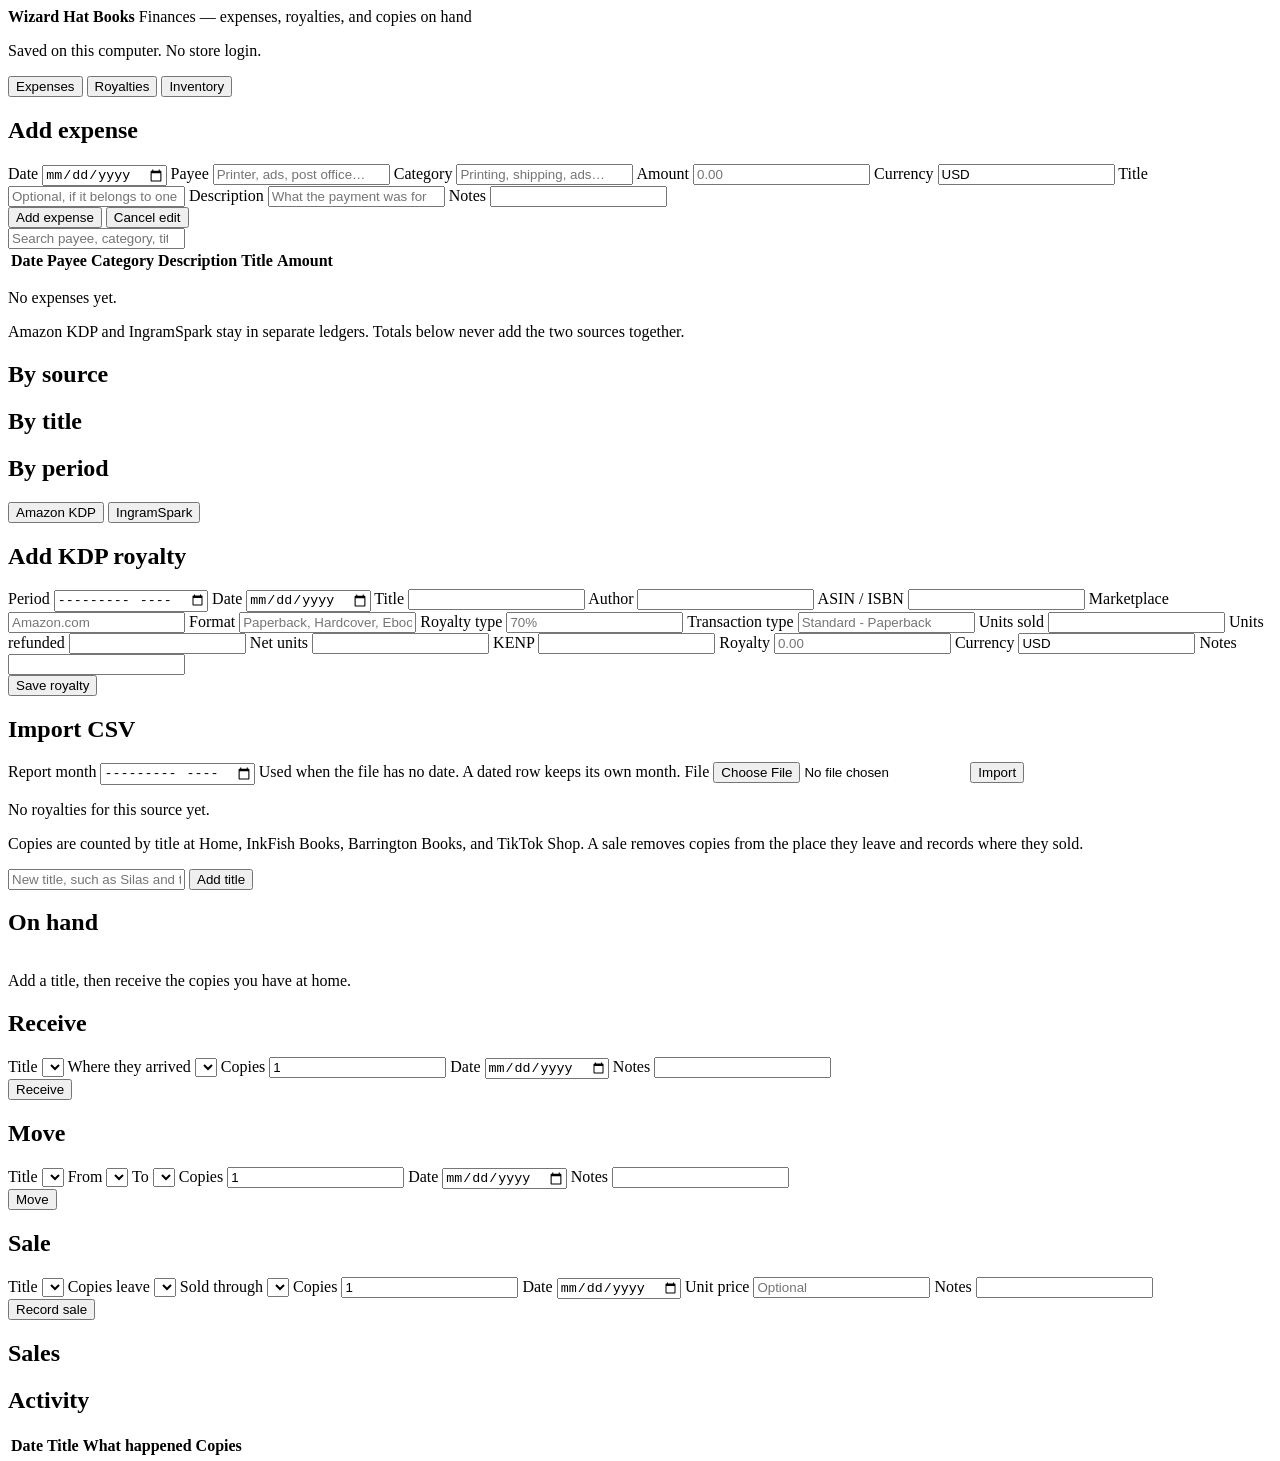
==== static/index.html @ e05aa776 "Add the Wizard Hat Books finances site. Replace the placeholder README with the local ledger for exp" ====
<!DOCTYPE html>
<html lang="en">
<head>
  <meta charset="UTF-8">
  <meta name="viewport" content="width=device-width, initial-scale=1.0">
  <title>Wizard Hat Books Finances</title>
  <link rel="stylesheet" href="/styles.css">
</head>
<body>
  <header class="topbar">
    <div class="brand">
      <strong>Wizard Hat Books</strong>
      <span class="muted">Finances — expenses, royalties, and copies on hand</span>
    </div>
    <p class="muted local-note">Saved on this computer. No store login.</p>
  </header>

  <nav class="tabs" aria-label="Sections">
    <button type="button" class="tab active" data-view="expenses">Expenses</button>
    <button type="button" class="tab" data-view="royalties">Royalties</button>
    <button type="button" class="tab" data-view="inventory">Inventory</button>
  </nav>

  <p id="message" class="message" role="status"></p>

  <main>
    <section id="view-expenses" class="view active">
      <div class="summary" id="expenseSummary"></div>
      <form id="expenseForm" class="card form-grid">
        <h2 id="expenseFormTitle">Add expense</h2>
        <label class="field">
          <span>Date</span>
          <input id="expenseDate" type="date" required>
        </label>
        <label class="field">
          <span>Payee</span>
          <input id="expensePayee" type="text" required placeholder="Printer, ads, post office…">
        </label>
        <label class="field">
          <span>Category</span>
          <input id="expenseCategory" type="text" list="categorySuggestions" required placeholder="Printing, shipping, ads…">
          <datalist id="categorySuggestions">
            <option value="Printing"></option>
            <option value="Shipping"></option>
            <option value="Advertising"></option>
            <option value="Software"></option>
            <option value="Design"></option>
            <option value="Events"></option>
            <option value="Supplies"></option>
            <option value="Postage"></option>
          </datalist>
        </label>
        <label class="field">
          <span>Amount</span>
          <input id="expenseAmount" type="text" inputmode="decimal" required placeholder="0.00">
        </label>
        <label class="field">
          <span>Currency</span>
          <input id="expenseCurrency" type="text" value="USD" maxlength="3" required>
        </label>
        <label class="field">
          <span>Title</span>
          <input id="expenseTitle" type="text" placeholder="Optional, if it belongs to one book">
        </label>
        <label class="field wide">
          <span>Description</span>
          <input id="expenseDescription" type="text" placeholder="What the payment was for">
        </label>
        <label class="field wide">
          <span>Notes</span>
          <input id="expenseNotes" type="text">
        </label>
        <div class="button-row wide">
          <button type="submit" class="btn primary" id="expenseSaveBtn">Add expense</button>
          <button type="button" class="btn hidden" id="expenseCancelBtn">Cancel edit</button>
        </div>
      </form>
      <div class="toolbar">
        <input id="expenseSearch" type="search" placeholder="Search payee, category, title, notes…">
      </div>
      <div class="table-wrap">
        <table>
          <thead>
            <tr>
              <th>Date</th>
              <th>Payee</th>
              <th>Category</th>
              <th>Description</th>
              <th>Title</th>
              <th class="num">Amount</th>
              <th></th>
            </tr>
          </thead>
          <tbody id="expenseRows"></tbody>
        </table>
      </div>
      <p id="expenseEmpty" class="muted empty hidden">No expenses yet.</p>
    </section>

    <section id="view-royalties" class="view">
      <p class="muted section-hint">Amazon KDP and IngramSpark stay in separate ledgers. Totals below never add the two sources together.</p>
      <div class="totals-grid">
        <section>
          <h2>By source</h2>
          <div id="totalsBySource"></div>
        </section>
        <section>
          <h2>By title</h2>
          <div id="totalsByTitle"></div>
        </section>
        <section>
          <h2>By period</h2>
          <div id="totalsByPeriod"></div>
        </section>
      </div>

      <div class="source-switch" role="tablist" aria-label="Royalty source">
        <button type="button" class="tab active" data-source="kdp">Amazon KDP</button>
        <button type="button" class="tab" data-source="ingramspark">IngramSpark</button>
      </div>

      <div class="split">
        <form id="royaltyForm" class="card form-grid">
          <h2 id="royaltyFormTitle">Add KDP royalty</h2>
          <label class="field">
            <span>Period</span>
            <input id="royaltyPeriod" type="month" required>
          </label>
          <label class="field">
            <span>Date</span>
            <input id="royaltyDate" type="date">
          </label>
          <label class="field">
            <span>Title</span>
            <input id="royaltyTitle" type="text" required>
          </label>
          <label class="field">
            <span>Author</span>
            <input id="royaltyAuthor" type="text">
          </label>
          <label class="field">
            <span id="productIdLabel">ASIN / ISBN</span>
            <input id="royaltyProductId" type="text">
          </label>
          <label class="field">
            <span id="marketLabel">Marketplace</span>
            <input id="royaltyMarket" type="text" placeholder="Amazon.com">
          </label>
          <label class="field">
            <span>Format</span>
            <input id="royaltyFormat" type="text" placeholder="Paperback, Hardcover, Ebook">
          </label>
          <label class="field kdp-only">
            <span>Royalty type</span>
            <input id="royaltyType" type="text" placeholder="70%">
          </label>
          <label class="field kdp-only">
            <span>Transaction type</span>
            <input id="royaltyTxn" type="text" placeholder="Standard - Paperback">
          </label>
          <label class="field">
            <span>Units sold</span>
            <input id="royaltySold" type="number" step="1">
          </label>
          <label class="field">
            <span id="refundLabel">Units refunded</span>
            <input id="royaltyRefunded" type="number" step="1">
          </label>
          <label class="field">
            <span>Net units</span>
            <input id="royaltyNet" type="number" step="1">
          </label>
          <label class="field kdp-only">
            <span>KENP</span>
            <input id="royaltyKenp" type="number" step="1" min="0">
          </label>
          <label class="field">
            <span id="amountLabel">Royalty</span>
            <input id="royaltyAmount" type="text" inputmode="decimal" placeholder="0.00">
          </label>
          <label class="field">
            <span>Currency</span>
            <input id="royaltyCurrency" type="text" value="USD" maxlength="3">
          </label>
          <label class="field wide">
            <span>Notes</span>
            <input id="royaltyNotes" type="text">
          </label>
          <div class="button-row wide">
            <button type="submit" class="btn primary">Save royalty</button>
          </div>
        </form>

        <form id="importForm" class="card">
          <h2>Import CSV</h2>
          <p class="muted" id="importHelp"></p>
          <label class="field">
            <span>Report month</span>
            <input id="importPeriod" type="month">
            <span class="hint">Used when the file has no date. A dated row keeps its own month.</span>
          </label>
          <label class="field">
            <span>File</span>
            <input id="importFile" type="file" accept=".csv,.xlsx,text/csv" required>
          </label>
          <button type="submit" class="btn primary">Import</button>
        </form>
      </div>

      <div class="table-wrap">
        <table>
          <thead>
            <tr id="royaltyHead"></tr>
          </thead>
          <tbody id="royaltyRows"></tbody>
        </table>
      </div>
      <p id="royaltyEmpty" class="muted empty hidden">No royalties for this source yet.</p>
    </section>

    <section id="view-inventory" class="view">
      <p class="muted section-hint">Copies are counted by title at Home, InkFish Books, Barrington Books, and TikTok Shop. A sale removes copies from the place they leave and records where they sold.</p>
      <form id="titleForm" class="toolbar">
        <input id="titleName" type="text" placeholder="New title, such as Silas and the Wizard" required>
        <button type="submit" class="btn primary">Add title</button>
      </form>

      <h2>On hand</h2>
      <div class="table-wrap">
        <table>
          <thead>
            <tr id="stockHead"></tr>
          </thead>
          <tbody id="stockRows"></tbody>
        </table>
      </div>
      <p id="stockEmpty" class="muted empty hidden">Add a title, then receive the copies you have at home.</p>

      <div class="split three">
        <form id="receiveForm" class="card form-grid">
          <h2>Receive</h2>
          <label class="field">
            <span>Title</span>
            <select id="receiveTitle" required></select>
          </label>
          <label class="field">
            <span>Where they arrived</span>
            <select id="receiveLocation" required></select>
          </label>
          <label class="field">
            <span>Copies</span>
            <input id="receiveQty" type="number" min="1" step="1" value="1" required>
          </label>
          <label class="field">
            <span>Date</span>
            <input id="receiveDate" type="date" required>
          </label>
          <label class="field wide">
            <span>Notes</span>
            <input id="receiveNotes" type="text">
          </label>
          <div class="wide"><button type="submit" class="btn primary">Receive</button></div>
        </form>

        <form id="moveForm" class="card form-grid">
          <h2>Move</h2>
          <label class="field">
            <span>Title</span>
            <select id="moveTitle" required></select>
          </label>
          <label class="field">
            <span>From</span>
            <select id="moveFrom" required></select>
          </label>
          <label class="field">
            <span>To</span>
            <select id="moveTo" required></select>
          </label>
          <label class="field">
            <span>Copies</span>
            <input id="moveQty" type="number" min="1" step="1" value="1" required>
          </label>
          <label class="field">
            <span>Date</span>
            <input id="moveDate" type="date" required>
          </label>
          <label class="field wide">
            <span>Notes</span>
            <input id="moveNotes" type="text">
          </label>
          <div class="wide"><button type="submit" class="btn primary">Move</button></div>
        </form>

        <form id="saleForm" class="card form-grid">
          <h2>Sale</h2>
          <label class="field">
            <span>Title</span>
            <select id="saleTitle" required></select>
          </label>
          <label class="field">
            <span>Copies leave</span>
            <select id="saleFrom" required></select>
          </label>
          <label class="field">
            <span>Sold through</span>
            <select id="saleChannel" required></select>
          </label>
          <label class="field">
            <span>Copies</span>
            <input id="saleQty" type="number" min="1" step="1" value="1" required>
          </label>
          <label class="field">
            <span>Date</span>
            <input id="saleDate" type="date" required>
          </label>
          <label class="field">
            <span>Unit price</span>
            <input id="salePrice" type="text" inputmode="decimal" placeholder="Optional">
          </label>
          <label class="field wide">
            <span>Notes</span>
            <input id="saleNotes" type="text">
          </label>
          <div class="wide"><button type="submit" class="btn primary">Record sale</button></div>
        </form>
      </div>

      <h2>Sales</h2>
      <div id="salesTotals"></div>

      <h2>Activity</h2>
      <div class="table-wrap">
        <table>
          <thead>
            <tr>
              <th>Date</th>
              <th>Title</th>
              <th>What happened</th>
              <th class="num">Copies</th>
              <th></th>
            </tr>
          </thead>
          <tbody id="eventRows"></tbody>
        </table>
      </div>
    </section>
  </main>

  <script src="/app.js"></script>
</body>
</html>
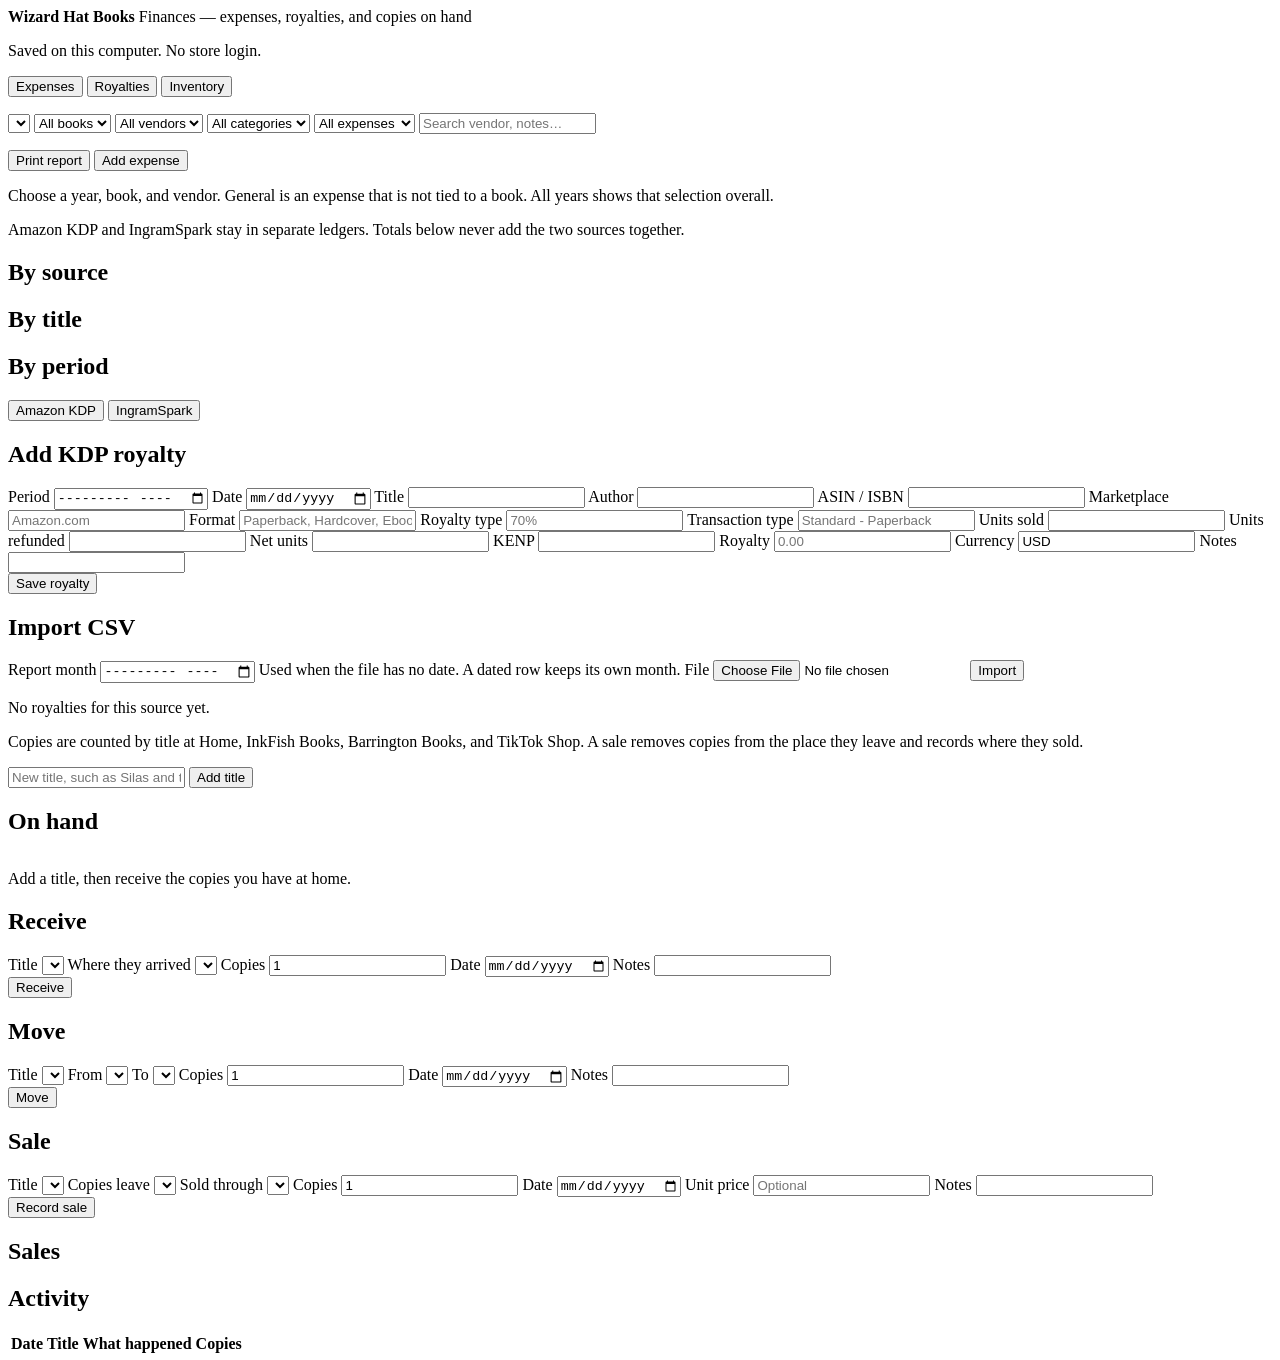
==== commit a63e13e6: "Show library expenses with payment, write-off, and receipts. Center the finances pages like the art " ====
--- a/static/index.html
+++ b/static/index.html
@@ -25,76 +25,29 @@
 
   <main>
     <section id="view-expenses" class="view active">
-      <div class="summary" id="expenseSummary"></div>
-      <form id="expenseForm" class="card form-grid">
-        <h2 id="expenseFormTitle">Add expense</h2>
-        <label class="field">
-          <span>Date</span>
-          <input id="expenseDate" type="date" required>
-        </label>
-        <label class="field">
-          <span>Payee</span>
-          <input id="expensePayee" type="text" required placeholder="Printer, ads, post office…">
-        </label>
-        <label class="field">
-          <span>Category</span>
-          <input id="expenseCategory" type="text" list="categorySuggestions" required placeholder="Printing, shipping, ads…">
-          <datalist id="categorySuggestions">
-            <option value="Printing"></option>
-            <option value="Shipping"></option>
-            <option value="Advertising"></option>
-            <option value="Software"></option>
-            <option value="Design"></option>
-            <option value="Events"></option>
-            <option value="Supplies"></option>
-            <option value="Postage"></option>
-          </datalist>
-        </label>
-        <label class="field">
-          <span>Amount</span>
-          <input id="expenseAmount" type="text" inputmode="decimal" required placeholder="0.00">
-        </label>
-        <label class="field">
-          <span>Currency</span>
-          <input id="expenseCurrency" type="text" value="USD" maxlength="3" required>
-        </label>
-        <label class="field">
-          <span>Title</span>
-          <input id="expenseTitle" type="text" placeholder="Optional, if it belongs to one book">
-        </label>
-        <label class="field wide">
-          <span>Description</span>
-          <input id="expenseDescription" type="text" placeholder="What the payment was for">
-        </label>
-        <label class="field wide">
-          <span>Notes</span>
-          <input id="expenseNotes" type="text">
-        </label>
-        <div class="button-row wide">
-          <button type="submit" class="btn primary" id="expenseSaveBtn">Add expense</button>
-          <button type="button" class="btn hidden" id="expenseCancelBtn">Cancel edit</button>
-        </div>
-      </form>
-      <div class="toolbar">
-        <input id="expenseSearch" type="search" placeholder="Search payee, category, title, notes…">
-      </div>
-      <div class="table-wrap">
-        <table>
-          <thead>
-            <tr>
-              <th>Date</th>
-              <th>Payee</th>
-              <th>Category</th>
-              <th>Description</th>
-              <th>Title</th>
-              <th class="num">Amount</th>
-              <th></th>
-            </tr>
-          </thead>
-          <tbody id="expenseRows"></tbody>
-        </table>
-      </div>
-      <p id="expenseEmpty" class="muted empty hidden">No expenses yet.</p>
+      <div class="toolbar no-print" id="expenseFilters">
+        <select id="expenseYearFilter" aria-label="Year"></select>
+        <select id="expenseBookFilter" aria-label="Book">
+          <option value="">All books</option>
+        </select>
+        <select id="expenseVendorFilter" aria-label="Vendor">
+          <option value="">All vendors</option>
+        </select>
+        <select id="expenseCategoryFilter" aria-label="Category">
+          <option value="">All categories</option>
+        </select>
+        <select id="expenseWriteOffFilter" aria-label="Write-off">
+          <option value="">All expenses</option>
+          <option value="yes">Write-offs</option>
+          <option value="no">Not write-offs</option>
+        </select>
+        <input id="expenseSearch" type="search" placeholder="Search vendor, notes…">
+        <p class="muted" id="expenseCount"></p>
+        <button type="button" class="btn" id="printExpenseReportBtn">Print report</button>
+        <button type="button" class="btn primary" id="newExpenseBtn">Add expense</button>
+      </div>
+      <p class="muted section-hint no-print">Choose a year, book, and vendor. General is an expense that is not tied to a book. All years shows that selection overall.</p>
+      <article id="expenseReport" class="expense-report"></article>
     </section>
 
     <section id="view-royalties" class="view">
@@ -346,6 +299,87 @@
     </section>
   </main>
 
+  <dialog id="expenseDialog">
+    <form method="dialog" class="dialog-body" id="expenseForm">
+      <header class="dialog-header">
+        <h2 id="expenseDialogTitle">Expense</h2>
+        <button type="submit" class="btn" value="cancel">Close</button>
+      </header>
+      <div class="expense-body">
+        <input type="hidden" id="expenseEditId">
+        <div class="expense-form-grid">
+          <label class="field expense-span-2">
+            <span>Book</span>
+            <div class="choice-row">
+              <select id="expenseBook" aria-label="Book"></select>
+              <button type="button" class="btn" id="addBookBtn">Add</button>
+            </div>
+          </label>
+          <label class="field">
+            <span>Date</span>
+            <input id="expenseDate" type="date" required>
+          </label>
+          <label class="field">
+            <span>Amount</span>
+            <input id="expenseAmount" type="text" inputmode="decimal" placeholder="0.00" required>
+          </label>
+          <label class="field">
+            <span>Currency</span>
+            <input id="expenseCurrency" type="text" value="USD" maxlength="3" required>
+          </label>
+          <label class="field">
+            <span>Vendor</span>
+            <div class="choice-row">
+              <select id="expenseVendor" aria-label="Vendor" required></select>
+              <button type="button" class="btn" id="addVendorBtn">Add</button>
+              <button type="button" class="btn" id="removeVendorBtn">Remove</button>
+            </div>
+          </label>
+          <label class="field">
+            <span>Category</span>
+            <div class="choice-row">
+              <select id="expenseCategory" aria-label="Category" required></select>
+              <button type="button" class="btn" id="addCategoryBtn">Add</button>
+              <button type="button" class="btn" id="removeCategoryBtn">Remove</button>
+            </div>
+          </label>
+          <label class="field expense-span-2">
+            <span>Description</span>
+            <input id="expenseDescription" type="text" placeholder="Photoshop, Facebook ads, proof copies…">
+          </label>
+          <label class="field">
+            <span>Payment</span>
+            <input id="expensePayment" type="text" placeholder="Card, PayPal, Amazon…">
+          </label>
+          <label class="field">
+            <span>Tax write-off %</span>
+            <input id="expenseWriteOffPercent" type="number" min="0" max="100" step="1" value="100" inputmode="numeric">
+            <p class="muted" id="expenseWriteOffHint">Deductible $0.00 of $0.00</p>
+          </label>
+          <label class="field expense-span-2">
+            <span>Notes</span>
+            <textarea id="expenseNotes" rows="2"></textarea>
+          </label>
+        </div>
+        <label class="field">
+          <span>Receipts / invoices</span>
+          <div class="receipt-drop" id="expenseDrop">
+            <input id="expenseFiles" type="file" multiple accept=".pdf,.png,.jpg,.jpeg,.webp,.gif,.tif,.tiff,.heic,application/pdf,image/*">
+            <p>Drop, paste, or click to attach PDF, JPG, or PNG receipts.</p>
+          </div>
+          <div id="expenseReceipts" class="receipt-list"></div>
+        </label>
+        <p class="muted hidden" id="expenseSavedHint"></p>
+        <div class="button-row">
+          <button type="button" class="btn primary" id="saveExpenseBtn">Save</button>
+          <button type="button" class="btn" id="saveAndAddExpenseBtn">Save and add another</button>
+          <button type="button" class="btn danger hidden" id="deleteExpenseBtn">Delete</button>
+        </div>
+      </div>
+    </form>
+  </dialog>
+
   <script src="/app.js"></script>
+  <script src="/expenses.js"></script>
 </body>
 </html>
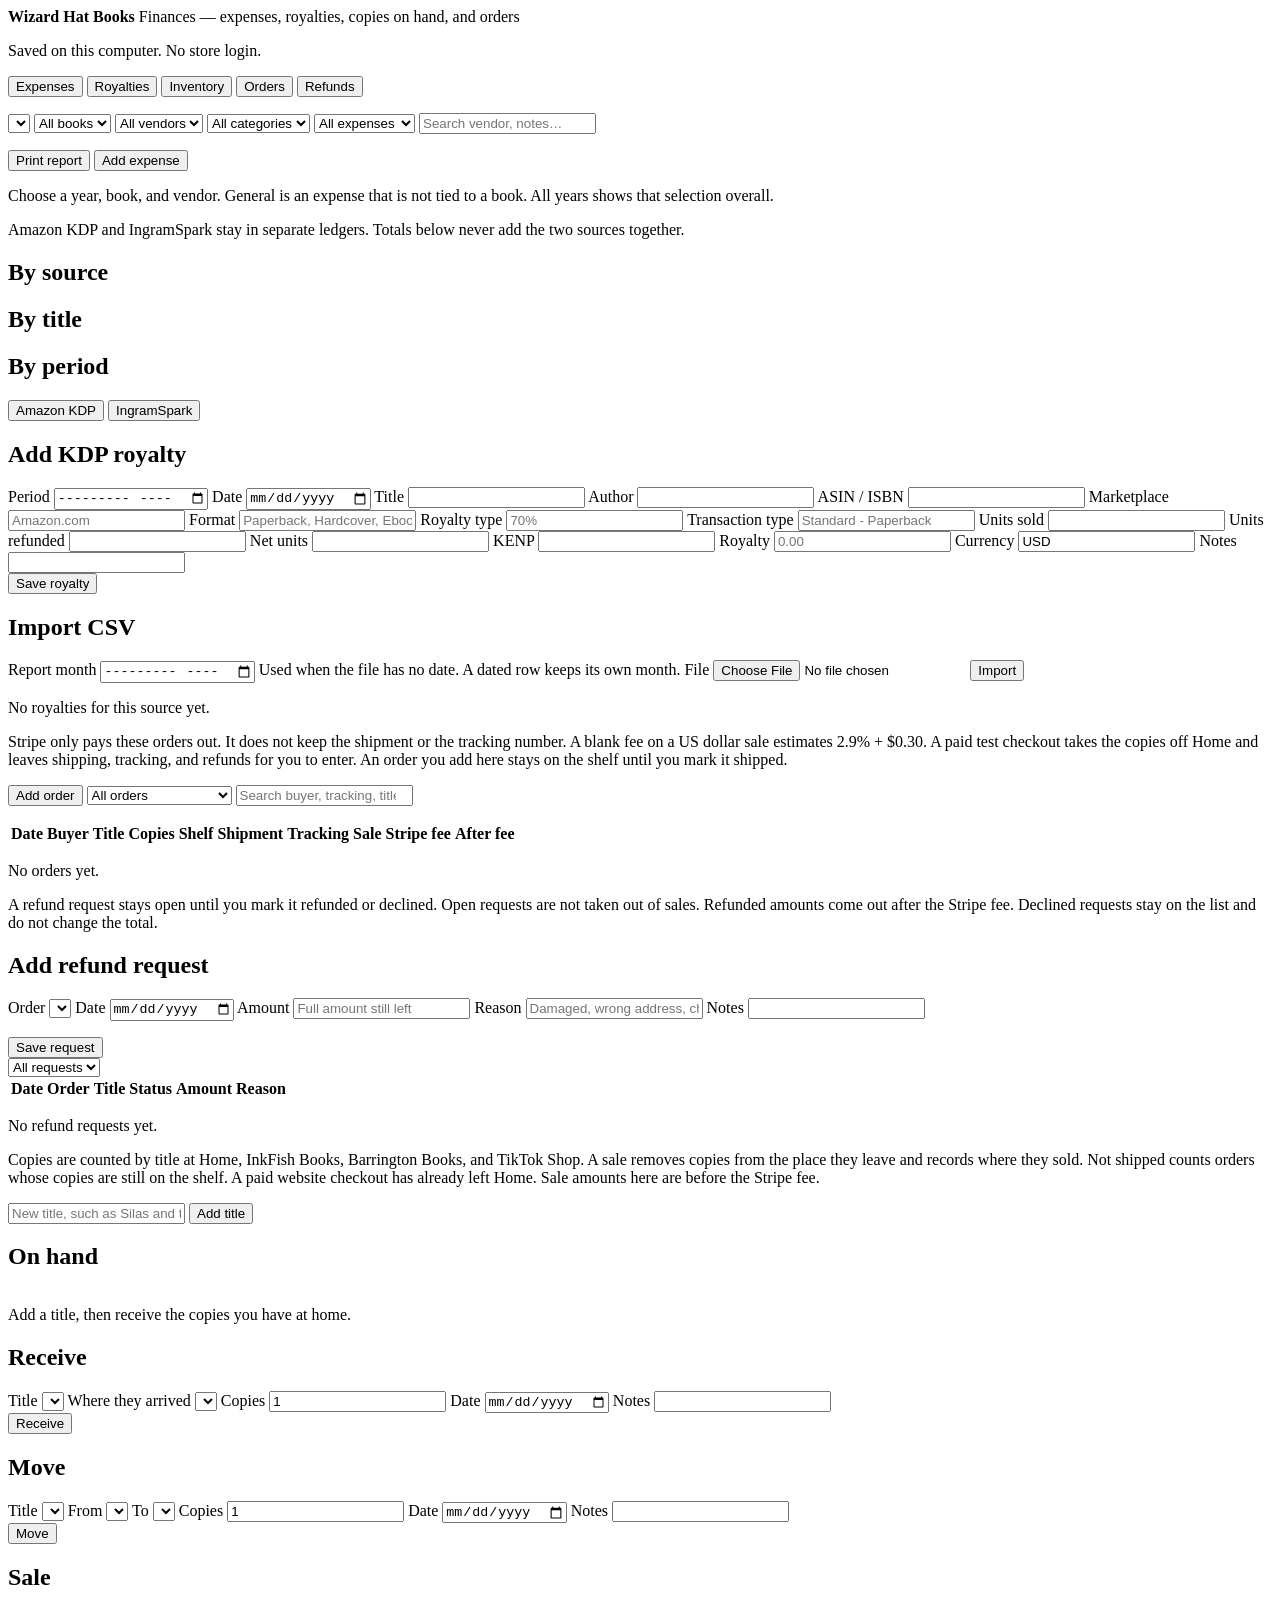
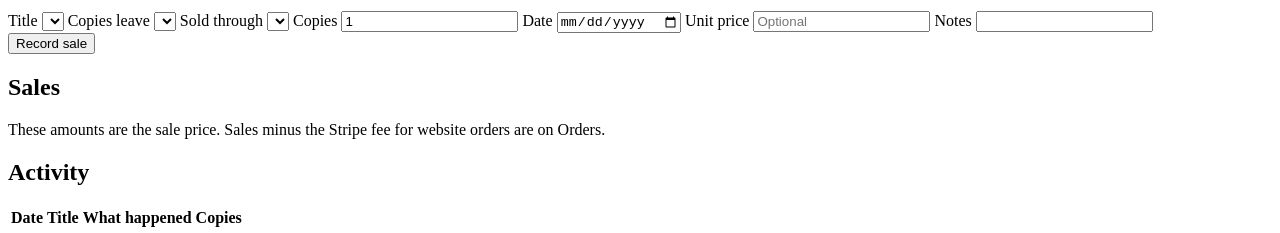
==== commit cc926f7f: "Track orders and record a paid test checkout. A paid checkout adds the buyer, address, amount, and S" ====
--- a/static/index.html
+++ b/static/index.html
@@ -10,7 +10,7 @@
   <header class="topbar">
     <div class="brand">
       <strong>Wizard Hat Books</strong>
-      <span class="muted">Finances — expenses, royalties, and copies on hand</span>
+      <span class="muted">Finances — expenses, royalties, copies on hand, and orders</span>
     </div>
     <p class="muted local-note">Saved on this computer. No store login.</p>
   </header>
@@ -19,6 +19,8 @@
     <button type="button" class="tab active" data-view="expenses">Expenses</button>
     <button type="button" class="tab" data-view="royalties">Royalties</button>
     <button type="button" class="tab" data-view="inventory">Inventory</button>
+    <button type="button" class="tab" data-view="orders">Orders</button>
+    <button type="button" class="tab" data-view="refunds">Refunds</button>
   </nav>
 
   <p id="message" class="message" role="status"></p>
@@ -171,8 +173,99 @@
       <p id="royaltyEmpty" class="muted empty hidden">No royalties for this source yet.</p>
     </section>
 
+    <section id="view-orders" class="view">
+      <p class="muted section-hint">Stripe only pays these orders out. It does not keep the shipment or the tracking number. A blank fee on a US dollar sale estimates 2.9% + $0.30. A paid test checkout takes the copies off Home and leaves shipping, tracking, and refunds for you to enter. An order you add here stays on the shelf until you mark it shipped.</p>
+      <div id="orderStats" class="summary"></div>
+      <div class="toolbar">
+        <button type="button" class="btn primary" id="newOrderBtn">Add order</button>
+        <select id="orderShipFilter" aria-label="Shipment">
+          <option value="">All orders</option>
+          <option value="not_shipped">Not shipped</option>
+          <option value="shipped">Shipped</option>
+          <option value="refund_open">Open refund request</option>
+        </select>
+        <input id="orderSearch" type="search" placeholder="Search buyer, tracking, title">
+        <p class="muted" id="orderCount"></p>
+      </div>
+      <div class="table-wrap">
+        <table>
+          <thead>
+            <tr>
+              <th>Date</th>
+              <th>Buyer</th>
+              <th>Title</th>
+              <th class="num">Copies</th>
+              <th>Shelf</th>
+              <th>Shipment</th>
+              <th>Tracking</th>
+              <th class="num">Sale</th>
+              <th class="num">Stripe fee</th>
+              <th class="num">After fee</th>
+            </tr>
+          </thead>
+          <tbody id="orderRows"></tbody>
+        </table>
+      </div>
+      <p id="orderEmpty" class="muted empty hidden">No orders yet.</p>
+    </section>
+
+    <section id="view-refunds" class="view">
+      <p class="muted section-hint">A refund request stays open until you mark it refunded or declined. Open requests are not taken out of sales. Refunded amounts come out after the Stripe fee. Declined requests stay on the list and do not change the total.</p>
+      <div id="refundStats" class="summary"></div>
+      <form id="refundForm" class="card form-grid">
+        <h2>Add refund request</h2>
+        <label class="field">
+          <span>Order</span>
+          <select id="refundOrder" required></select>
+        </label>
+        <label class="field">
+          <span>Date</span>
+          <input id="refundDate" type="date" required>
+        </label>
+        <label class="field">
+          <span>Amount</span>
+          <input id="refundAmount" type="text" inputmode="decimal" placeholder="Full amount still left" required>
+        </label>
+        <label class="field">
+          <span>Reason</span>
+          <input id="refundReason" type="text" placeholder="Damaged, wrong address, changed mind">
+        </label>
+        <label class="field wide">
+          <span>Notes</span>
+          <input id="refundNotes" type="text">
+        </label>
+        <p class="muted wide" id="refundRoomHint"></p>
+        <div class="wide"><button type="submit" class="btn primary">Save request</button></div>
+      </form>
+      <div class="toolbar">
+        <select id="refundStatusFilter" aria-label="Refund status">
+          <option value="">All requests</option>
+          <option value="open">Open</option>
+          <option value="refunded">Refunded</option>
+          <option value="declined">Declined</option>
+        </select>
+      </div>
+      <div class="table-wrap">
+        <table>
+          <thead>
+            <tr>
+              <th>Date</th>
+              <th>Order</th>
+              <th>Title</th>
+              <th>Status</th>
+              <th class="num">Amount</th>
+              <th>Reason</th>
+              <th></th>
+            </tr>
+          </thead>
+          <tbody id="refundRows"></tbody>
+        </table>
+      </div>
+      <p id="refundEmpty" class="muted empty hidden">No refund requests yet.</p>
+    </section>
+
     <section id="view-inventory" class="view">
-      <p class="muted section-hint">Copies are counted by title at Home, InkFish Books, Barrington Books, and TikTok Shop. A sale removes copies from the place they leave and records where they sold.</p>
+      <p class="muted section-hint">Copies are counted by title at Home, InkFish Books, Barrington Books, and TikTok Shop. A sale removes copies from the place they leave and records where they sold. Not shipped counts orders whose copies are still on the shelf. A paid website checkout has already left Home. Sale amounts here are before the Stripe fee.</p>
       <form id="titleForm" class="toolbar">
         <input id="titleName" type="text" placeholder="New title, such as Silas and the Wizard" required>
         <button type="submit" class="btn primary">Add title</button>
@@ -279,6 +372,7 @@
       </div>
 
       <h2>Sales</h2>
+      <p class="muted">These amounts are the sale price. Sales minus the Stripe fee for website orders are on Orders.</p>
       <div id="salesTotals"></div>
 
       <h2>Activity</h2>
@@ -379,7 +473,90 @@
     </form>
   </dialog>
 
+  <dialog id="orderDialog">
+    <form method="dialog" class="dialog-body" id="orderForm">
+      <header class="dialog-header">
+        <h2 id="orderDialogTitle">Order</h2>
+        <button type="submit" class="btn" value="cancel">Close</button>
+      </header>
+      <div class="expense-body">
+        <input type="hidden" id="orderEditId">
+        <p class="muted">Marking this shipped takes the copies off the shelf and counts them as a Website sale. Stripe is only the payout.</p>
+        <div class="expense-form-grid">
+          <label class="field">
+            <span>Date</span>
+            <input id="orderDate" type="date" required>
+          </label>
+          <label class="field">
+            <span>Buyer</span>
+            <input id="orderBuyer" type="text" required>
+          </label>
+          <label class="field">
+            <span>Email</span>
+            <input id="orderEmail" type="text" inputmode="email" placeholder="Optional">
+          </label>
+          <label class="field">
+            <span>Currency</span>
+            <input id="orderCurrency" type="text" value="USD" maxlength="3" required>
+          </label>
+          <label class="field expense-span-2">
+            <span>Ship to</span>
+            <textarea id="orderShipTo" rows="3" placeholder="Name and address"></textarea>
+          </label>
+          <label class="field">
+            <span>Title</span>
+            <select id="orderTitle" required></select>
+          </label>
+          <label class="field">
+            <span>Copies</span>
+            <input id="orderQty" type="number" min="1" step="1" value="1" required>
+          </label>
+          <label class="field">
+            <span>Copies leave</span>
+            <select id="orderFrom" required></select>
+          </label>
+          <p class="muted expense-span-2" id="orderStockHint"></p>
+          <label class="field">
+            <span>Sale total</span>
+            <input id="orderAmount" type="text" inputmode="decimal" placeholder="36.99" required>
+          </label>
+          <label class="field">
+            <span>Stripe fee</span>
+            <input id="orderFee" type="text" inputmode="decimal" placeholder="Blank uses 2.9% + $0.30">
+            <p class="muted" id="orderFeeHint"></p>
+          </label>
+          <label class="field expense-span-2">
+            <span>Notes</span>
+            <textarea id="orderNotes" rows="2"></textarea>
+          </label>
+          <label class="check-row expense-span-2">
+            <input id="orderShipped" type="checkbox">
+            <span>Shipped</span>
+          </label>
+          <label class="field">
+            <span>Ship date</span>
+            <input id="orderShippedOn" type="date">
+          </label>
+          <label class="field">
+            <span>Carrier</span>
+            <input id="orderCarrier" type="text" placeholder="USPS, UPS, Canada Post">
+          </label>
+          <label class="field expense-span-2">
+            <span>Tracking number</span>
+            <input id="orderTracking" type="text" placeholder="Optional until you have it">
+          </label>
+        </div>
+        <div class="button-row">
+          <button type="button" class="btn primary" id="saveOrderBtn">Save</button>
+          <button type="button" class="btn" id="orderRefundBtn">Add refund request</button>
+          <button type="button" class="btn danger hidden" id="deleteOrderBtn">Delete</button>
+        </div>
+      </div>
+    </form>
+  </dialog>
+
   <script src="/app.js"></script>
   <script src="/expenses.js"></script>
+  <script src="/orders.js"></script>
 </body>
 </html>
